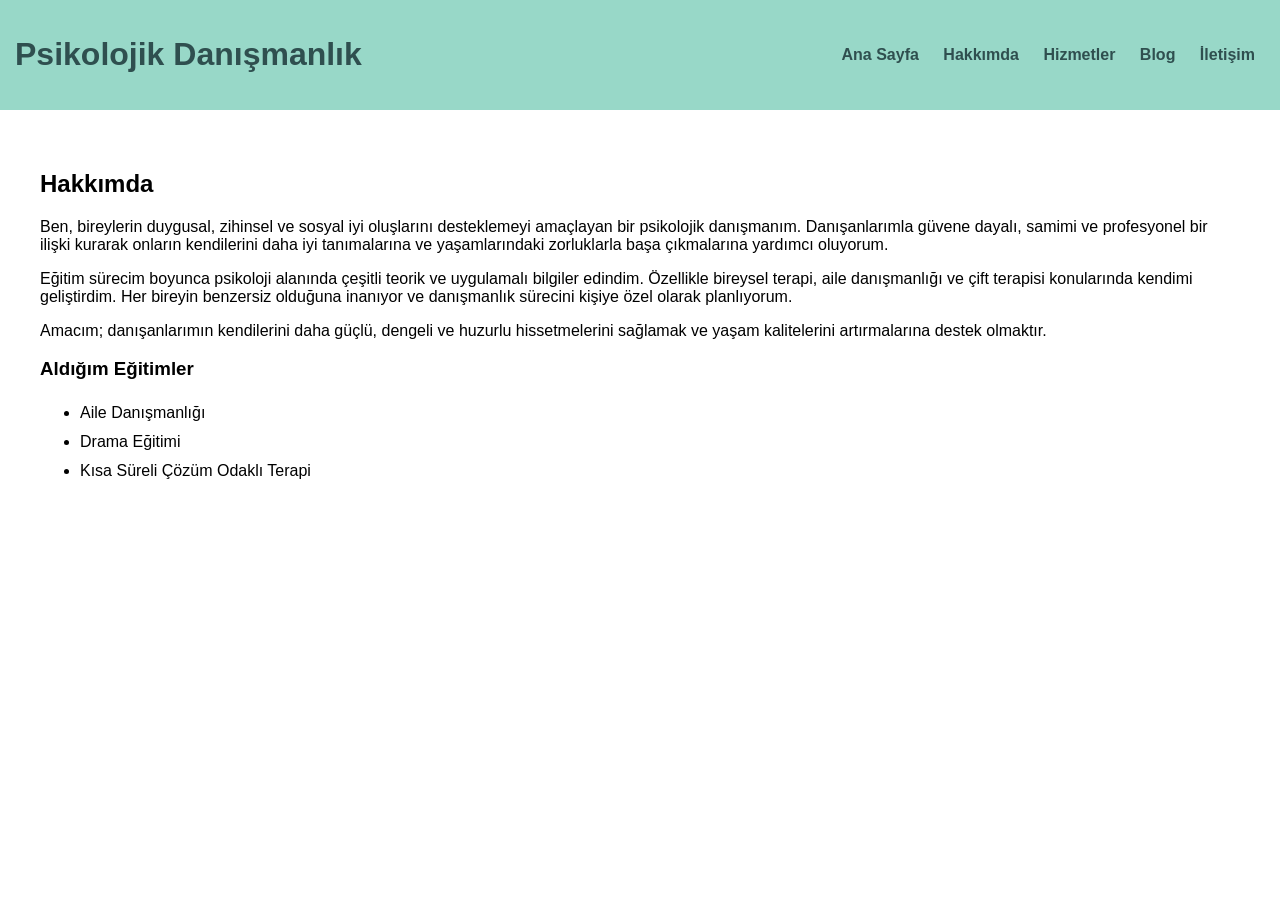
==== about.html @ a3cd5cfe "Psikolojik danışmanlık sitesi eklendi" ====
<!DOCTYPE html>
<html lang = "tr">
    <head>
        <meta charset="UTF-8">
        <title>Hakkımda</title>
        <link rel="stylesheet" href="style.css">
    </head>
    <body>

        <header>
            <h1>Psikolojik Danışmanlık</h1>
            <nav>
                <a href="index.html">Ana Sayfa</a>
                <a href="about.html">Hakkımda</a>
                <a href="services.html">Hizmetler</a>
                <a href="blog.html">Blog</a>
                <a href="contact.html">İletişim</a>

            </nav>
        </header>

        <section>
            <h2>Hakkımda</h2>
             <p>
    Ben, bireylerin duygusal, zihinsel ve sosyal iyi oluşlarını desteklemeyi amaçlayan bir psikolojik danışmanım.
    Danışanlarımla güvene dayalı, samimi ve profesyonel bir ilişki kurarak onların kendilerini daha iyi tanımalarına
    ve yaşamlarındaki zorluklarla başa çıkmalarına yardımcı oluyorum.
  </p>

  <p>
    Eğitim sürecim boyunca psikoloji alanında çeşitli teorik ve uygulamalı bilgiler edindim. Özellikle bireysel terapi,
    aile danışmanlığı ve çift terapisi konularında kendimi geliştirdim. Her bireyin benzersiz olduğuna inanıyor ve
    danışmanlık sürecini kişiye özel olarak planlıyorum.
  </p>

  <p>
    Amacım; danışanlarımın kendilerini daha güçlü, dengeli ve huzurlu hissetmelerini sağlamak ve yaşam kalitelerini
    artırmalarına destek olmaktır.
  </p>

  <h3>Aldığım Eğitimler</h3>

  <ul>
    <li>Aile Danışmanlığı</li>
    <li>Drama Eğitimi</li>
    <li>Kısa Süreli Çözüm Odaklı Terapi</li>
  </ul>
        
    </section>
    </body>
</html>
---- style.css ----
body {
    font-family:Arial,sans-serif;
    margin: 0;
    background: white;
}

/* ÜST MENÜ */
header {
    background: #98D8C8;
    color: #2f4f4f;  
    padding: 15px; 
    display: flex; 
    justify-content: space-between;
    align-items: center;
}

/* MENÜ LİNKLERİ */
nav a {
   color: #2f4f4f;
   margin: 10px;
   text-decoration: none;
   font-weight: bold;
}

nav a:hover {
   color: #ffffff;
}

/* HERO ALANI */
.hero {
    background: #e8f6f3;
    padding: 60px;
    text-align: center;

}

/* GENEL BÖLÜMLER */
section {
    padding: 40px;
}

/* HİZMETLER */
ul {
    line-height: 1.8;
}

/* FOOTER */
footer {
    background: #98d8c8;
    color: #2f4f4f;
    text-align: center;
    padding: 15px
}

.cards {
    display: flex;
    gap: 20px;
    flex-wrap: wrap;
}

.card {
    background: #ffffff;
    padding: 25px;
    border-radius: 15px;
    flex: 1;
    min-width: 250px;
    box-shadow: 0 8px 20px rgba(0,0,0,0.08);
    transition: all 0.3s ease;
    border: 1px solid #e0f2ee;
}

.card:hover {
    transform: translateY(-8px);
    box-shadow: 0 12px 25px rgba(0,0,0,0.12);
}

.btn {
    display: inline-block;
    margin-top: 20px;
    padding: 12px 25px;
    background: #98d8c8;
    color: #2f4f4f;
    text-decoration: none;
    border-radius: 25px;
    font-weight: bold;
}

.btn:hover {
    background: #7fcbb8;
}

.card h3 {
    color: #2f4f4f;
    margin-bottom: 10px;
}

.card p {
    color: #555;
}
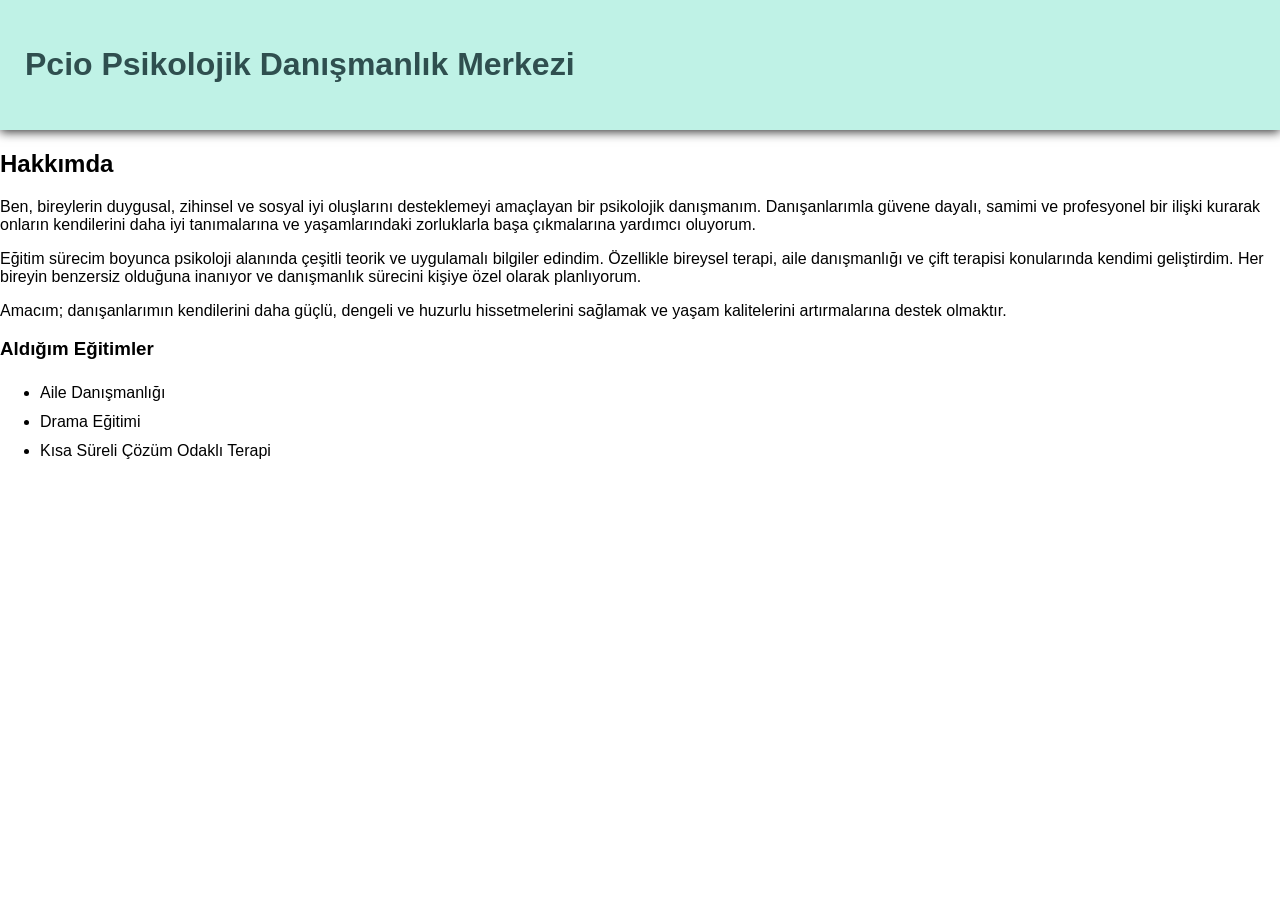
==== commit 5f76b0aa: "Update header and structure in about.html" ====
--- a/about.html
+++ b/about.html
@@ -8,18 +8,10 @@
     <body>
 
         <header>
-            <h1>Psikolojik Danışmanlık</h1>
-            <nav>
-                <a href="index.html">Ana Sayfa</a>
-                <a href="about.html">Hakkımda</a>
-                <a href="services.html">Hizmetler</a>
-                <a href="blog.html">Blog</a>
-                <a href="contact.html">İletişim</a>
-
-            </nav>
+            <h1>Pcio Psikolojik Danışmanlık Merkezi</h1>
         </header>
 
-        <section>
+        <div class="about-box">
             <h2>Hakkımda</h2>
              <p>
     Ben, bireylerin duygusal, zihinsel ve sosyal iyi oluşlarını desteklemeyi amaçlayan bir psikolojik danışmanım.
@@ -46,6 +38,6 @@
     <li>Kısa Süreli Çözüm Odaklı Terapi</li>
   </ul>
         
-    </section>
+        </div>
     </body>
-</html>+</html>
--- a/style.css
+++ b/style.css
@@ -90,10 +90,83 @@
 }
 
 .card h3 {
-    color: #2f4f4f;
-    margin-bottom: 10px;
+    color:#2f4f4f;
+    margin-bottom:10px;
 }
 
 .card p {
     color: #555;
-}+}
+
+.contact-info{
+    max-width: 800px;
+    margin: 60px auto;
+    padding: 40px;
+    background: white;
+    border-radius: 20px;
+    box-shadow: 0 10px 25px rgba(0,0,0,0.1);
+}
+
+.contact-info h2{
+    color:#333;
+    margin-bottom:30px;
+}
+
+.contact-info p{
+    font-size:18px;
+    margin:15px 0;
+    color:#555;
+}
+
+.contact-info h4{
+    margin-top:35px;
+}
+
+.social{
+    display:inline-block;
+    margin:10px;
+    padding:12px 25px;
+    background:#8fd3c7;
+    color:white;
+    text-decoration:none;
+    border-radius:10px;
+}
+
+ header{
+     background:#bff2e6;
+     padding:25px;
+     text-align:center;
+     box-shadow:0 2px 10px rgba(0,0,0,0.8);
+ }
+
+{
+header h1{
+    margin:0;
+    color:#444;
+    font-size:32px;
+}
+
+.contact-info{
+    max-width:800px;
+    margin:80px auto;
+    padding:40px;
+    background:#bff2e6;
+    border-radius:20px;
+    box-shadow:0 10 25px rgba(0,0,0,0.1);
+    text-aling:center;
+}
+
+.contact-info{
+    display:inline-block;
+    margin:10px;
+    padding:12px 25px;
+    background:#6cc6b7;
+    color:white;
+    text-decoration:none;
+    border-radius:10px;
+    font-weight:bold;
+}
+
+.social:hover{
+    opacity:0.9;
+}
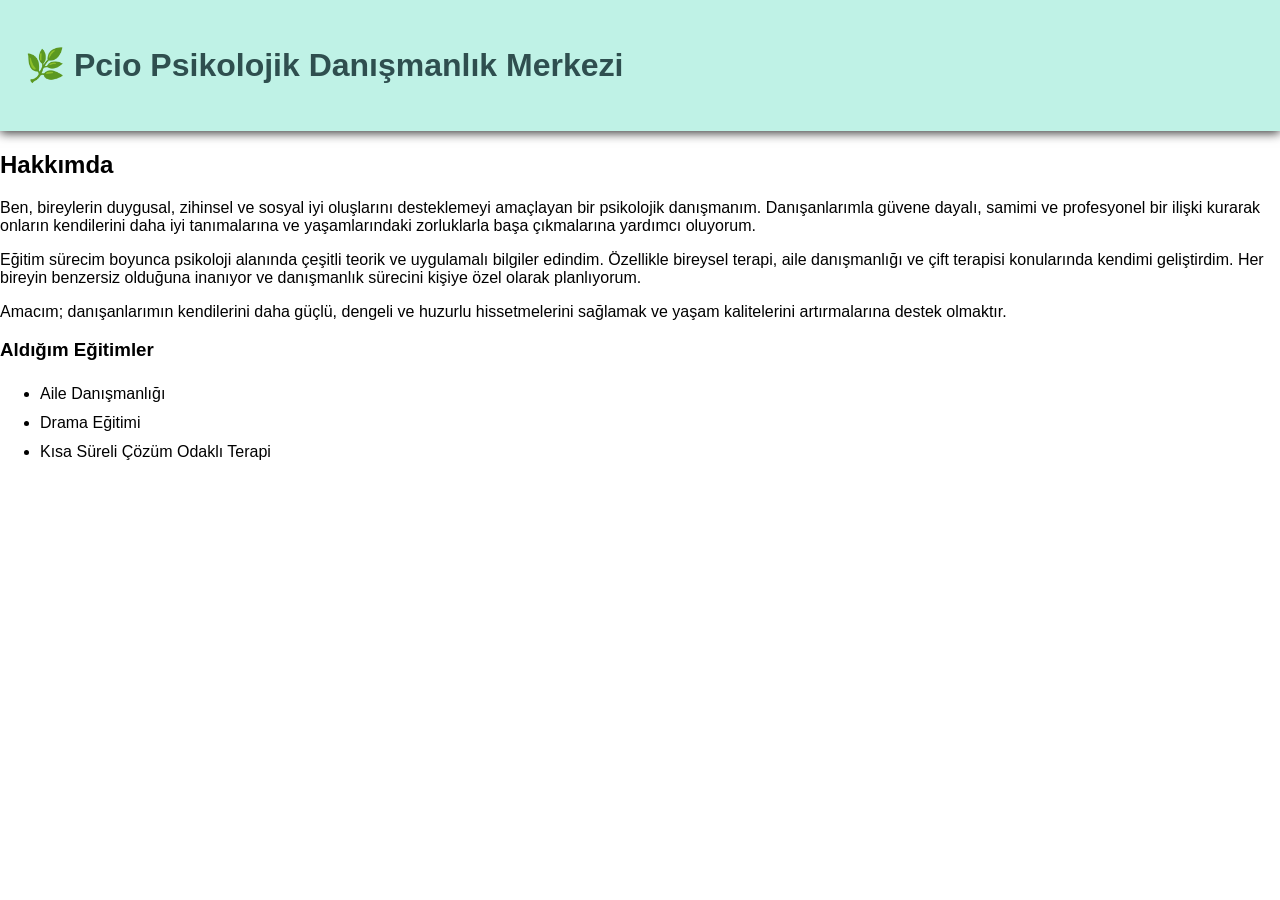
==== commit 3d29e10a: "Add leaf emoji to header title" ====
--- a/about.html
+++ b/about.html
@@ -8,36 +8,30 @@
     <body>
 
         <header>
-            <h1>Pcio Psikolojik Danışmanlık Merkezi</h1>
+            <h1> 🌿 Pcio Psikolojik Danışmanlık Merkezi</h1>
         </header>
 
-        <div class="about-box">
-            <h2>Hakkımda</h2>
-             <p>
-    Ben, bireylerin duygusal, zihinsel ve sosyal iyi oluşlarını desteklemeyi amaçlayan bir psikolojik danışmanım.
+    <div class="about-box">
+        <h2>Hakkımda</h2>
+        <p> Ben, bireylerin duygusal, zihinsel ve sosyal iyi oluşlarını desteklemeyi amaçlayan bir psikolojik danışmanım.
     Danışanlarımla güvene dayalı, samimi ve profesyonel bir ilişki kurarak onların kendilerini daha iyi tanımalarına
-    ve yaşamlarındaki zorluklarla başa çıkmalarına yardımcı oluyorum.
-  </p>
+    ve yaşamlarındaki zorluklarla başa çıkmalarına yardımcı oluyorum. </p>
 
-  <p>
-    Eğitim sürecim boyunca psikoloji alanında çeşitli teorik ve uygulamalı bilgiler edindim. Özellikle bireysel terapi,
+       <p>Eğitim sürecim boyunca psikoloji alanında çeşitli teorik ve uygulamalı bilgiler edindim. Özellikle bireysel terapi,
     aile danışmanlığı ve çift terapisi konularında kendimi geliştirdim. Her bireyin benzersiz olduğuna inanıyor ve
-    danışmanlık sürecini kişiye özel olarak planlıyorum.
-  </p>
+    danışmanlık sürecini kişiye özel olarak planlıyorum. </p>
 
-  <p>
-    Amacım; danışanlarımın kendilerini daha güçlü, dengeli ve huzurlu hissetmelerini sağlamak ve yaşam kalitelerini
-    artırmalarına destek olmaktır.
-  </p>
+      <p> Amacım; danışanlarımın kendilerini daha güçlü, dengeli ve huzurlu hissetmelerini sağlamak ve yaşam kalitelerini
+    artırmalarına destek olmaktır. </p>
 
-  <h3>Aldığım Eğitimler</h3>
+      <h3>Aldığım Eğitimler</h3>
 
-  <ul>
-    <li>Aile Danışmanlığı</li>
-    <li>Drama Eğitimi</li>
-    <li>Kısa Süreli Çözüm Odaklı Terapi</li>
-  </ul>
+      <ul>
+          <li>Aile Danışmanlığı</li>
+          <li>Drama Eğitimi</li>
+          <li>Kısa Süreli Çözüm Odaklı Terapi</li>
+      </ul>
         
-        </div>
+    </div>
     </body>
 </html>
--- a/style.css
+++ b/style.css
@@ -170,3 +170,39 @@
 .social:hover{
     opacity:0.9;
 }
+
+.blog-box{
+    max-width:1000px;
+    margin:60px auto;
+    padding:40px;
+    background:#bff2e6;
+    border-radius:20px;
+    box-shadow:0 10px 25px rgba(0,0,0,0.1)
+}
+
+.blog-box h2{
+    text-aling:center;
+   font-size:32px;
+    margin-bottom:30px;
+}
+
+.blog-box .card{
+    background:white;
+    padding:25px;
+    margin-bottom:25px;
+    border-radius:15px;
+    box-shadow:0 4px 10px rgba(0,0,0,0.08);
+}
+
+.blog-box .btn{
+    display:inline-block;
+    margin-top:15px;
+    padding:12px 24px;
+    background:#6cc6b7;
+    color:white;
+    text-decoration:none;
+    border-radius:10px;
+    font-wight:bold;
+}
+    
+
